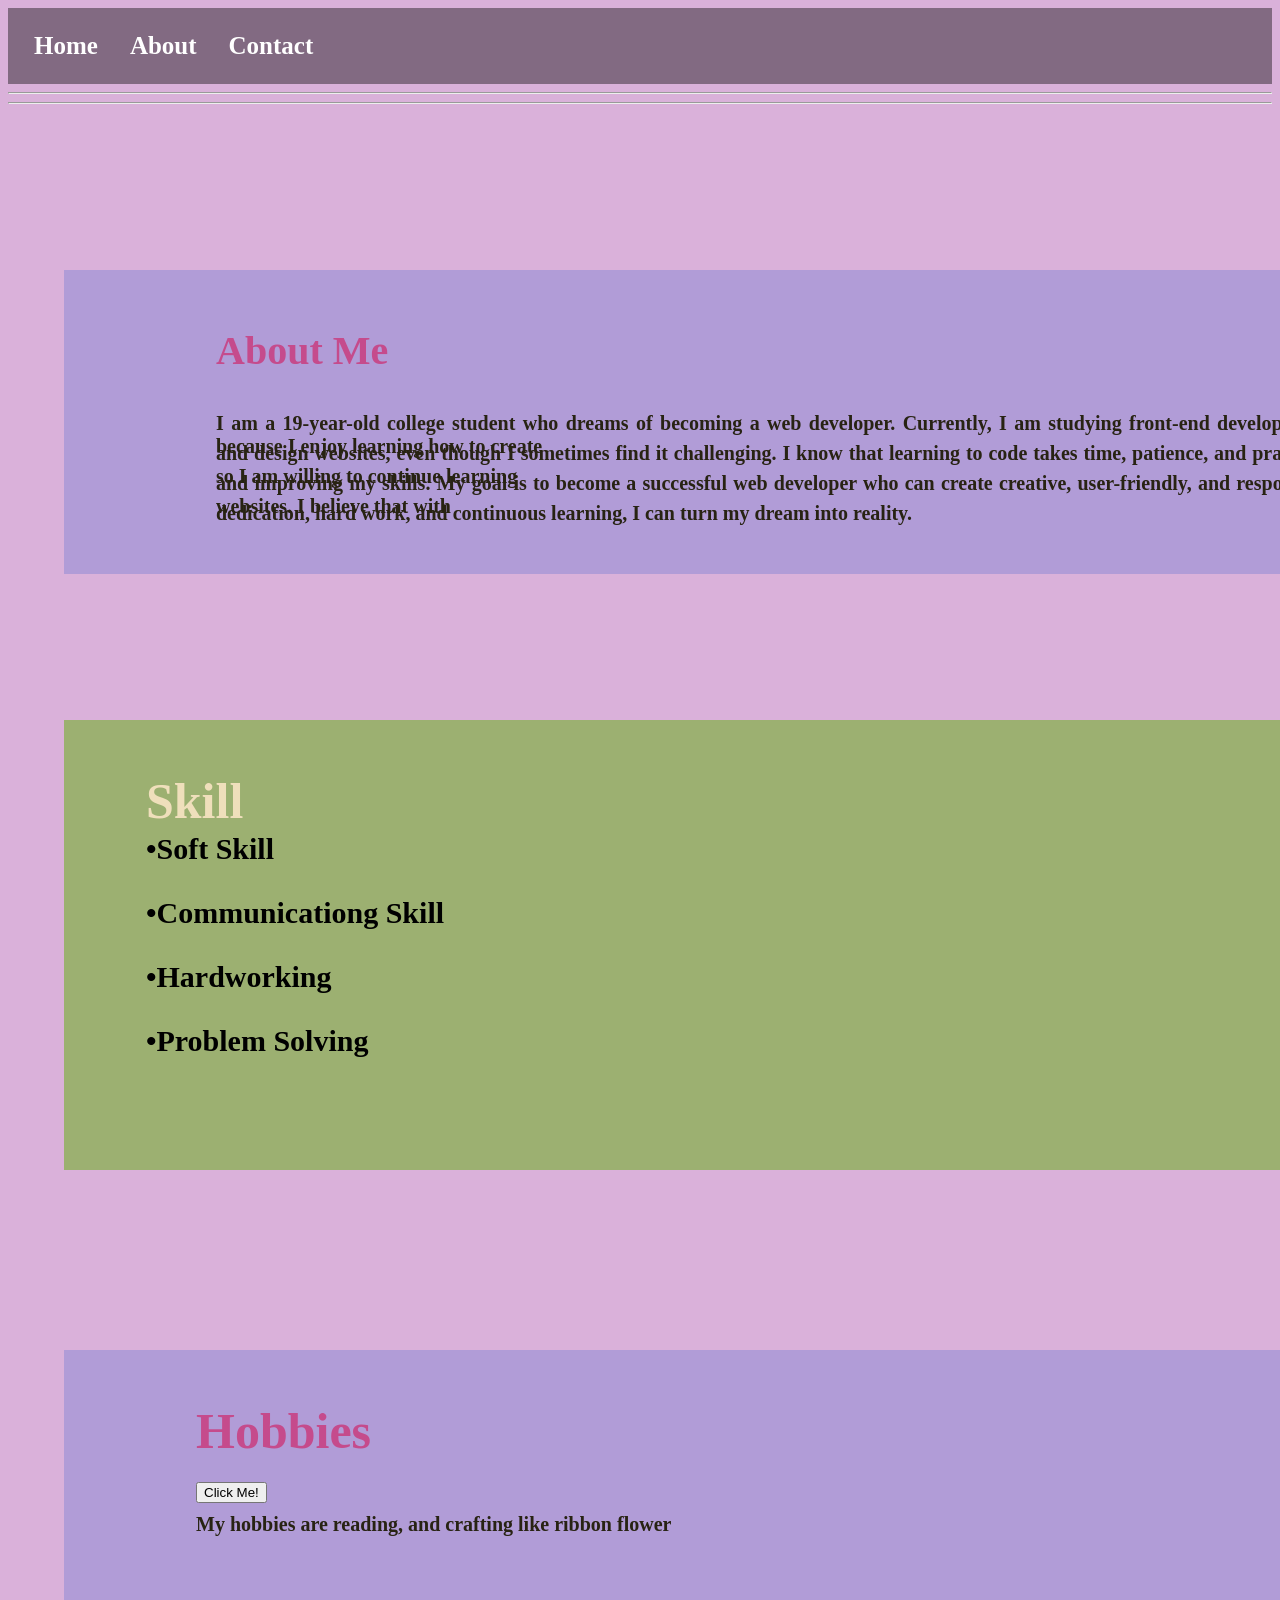
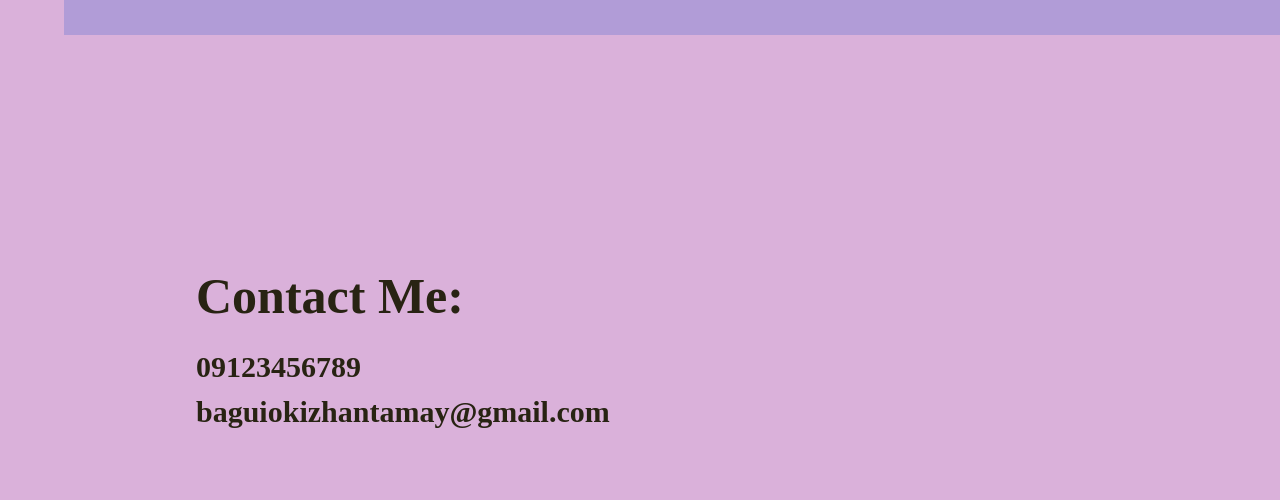
==== About me.html @ 7805eb70 "Add files via upload" ====
<!DOCTYPE html>
<html>
    <head>
        <link rel="stylesheet" href="about.css">
    </head>
    <body>
         <ul class="taas">
            <li><a href="index.html">Home</a></li>
            <li><a href="#About me.html">About</a></li>
            <li><a href="#contact">Contact</a></li>
        </ul>
        <hr id="line">
    <div id="bg">
        <p span id="likod">About Me</p>
        <p span id="lol"> I am a 19-year-old college student who dreams of becoming a web developer. Currently, I am studying front-end development because I enjoy learning how to create</p>
            
        <p span id="one">and design websites, even though I sometimes find it challenging. I know that learning to code takes time, patience, and practice, so I am willing to continue learning </p>
        <p span id="two">and improving my skills. My goal is to become a successful web developer who can create creative, user-friendly, and responsive websites. I believe that with </p>
        <p span id="dugtong">dedication, hard work, and continuous learning, I can turn my dream into reality.</p>
    </div>

    <div class="galing">
        <p span id="iskil">Skill</p>
        
        <p span id="uno">•Soft Skill</p>
        <p span id="dos">•Communicationg Skill</p>
        <p span id="tres">•Hardworking</p>
        <p span id="kwatro">•Problem Solving</p>
    </div>

    <div class="habi">
        <p span id="hobbi">Hobbies</p>
        <p span id="exp">My hobbies are reading, and crafting like ribbon flower </p>
        <button type="button" onclick="document.getElementById('flower').style.display='block'">Click Me!</button>
<img id="flower" src="flower.jpg" alt="ribbon flower" width="200" style="display:none">
    </div>

    <hr>
    <div id="contact">
        <p span id="kuntak">Contact Me:</p>
        <br>
        <p span id="num">09123456789</p>
        <br>
        <p span id="gma">baguiokizhantamay@gmail.com</p>

    </div>

    </body>
</html>
---- about.css ----
body {
    background-color: #dab1da;
}

.taas  {
    list-style-type: none;
    margin: 0;
    padding: 10px;
    overflow: hidden;
    background-color: #826a82;
}

ul li {
    float: left;
    font-family: 'Times New Roman';
    font-weight: bold;
    font-size: 25px;
}

ul li a {
  display: block;
  color: white;
  text-align: center;
  padding: 14px 16px;
  text-decoration: none;

}

ul li a:hover {
    background-color: #b59e90;
}

#linya {
    color: white;
}

/*body*/

#bg {
    position:absolute;
    top: 30%;
    left: 5%;
    padding: 150px;
    border: 2px solid #b19cd7;    
    width: 75%;
    background-color: #b19cd7;
    
}

#likod {
    position:absolute;
    top: 5%;
    text-align: left;
    font-weight: bold;
    font-size: 40px;
    font-family: 'Times New Roman';
    color: #c54b8c;
}

#lol {
     position:absolute;
     top: 40%;
     text-align: justify;
     font-weight: bold;
     font-size: 20px;
     font-family: 'Times New Roman';
     color: #282313;
}

#one {
    position:absolute;
     top: 50%;
     text-align: justify;
     font-weight: bold;
     font-size: 20px;
     font-family: 'Times New Roman';
     color: #282313;
}
    
#two {
    position:absolute;
     top: 60%;
     text-align: justify;
     font-weight: bold;
     font-size: 20px;
     font-family: 'Times New Roman';
     color: #282313;
}

#dugtong {
    position:absolute;
     top: 70%;
     text-align: justify;
     font-weight: bold;
     font-size: 20px;
     font-family: 'Times New Roman';
     color: #282313;
}

.galing {
    position:absolute;
    top: 80%;
    left: 5%;
    padding: 80px;
    border: 2px solid #9cb071;    
    width: 83%;
    background-color: #9cb071;
    
}

#iskil {
    position:absolute;
    top: 0%;
    text-align: left;
    font-weight: bold;
    font-size: 50px;
    font-family: 'Times New Roman';
    color: #efdfbb;
}

#uno {
    font-weight: bold;
    font-size: 30px;
    font-family: 'Times New Roman';
}

#dos {
    font-weight: bold;
    font-size: 30px;
    font-family: 'Times New Roman';
}

#tres {
    font-weight: bold;
    font-size: 30px;
    font-family: 'Times New Roman';
}

#kwatro {
    font-weight: bold;
    font-size: 30px;
    font-family: 'Times New Roman';
}

.habi {
    position:absolute;
    top: 150%;
    left: 5%;
    padding: 130px;
    border: 2px solid #b19cd7;    
    width: 77%;
    background-color: #b19cd7;
    
}

#hobbi {
    position:absolute;
    top: 0%;
    text-align: left;
    font-weight: bold;
    font-size: 50px;
    font-family: 'Times New Roman';
    color: #c54b8c;
}

#exp {
     position:absolute;
     top: 50%;
     text-align: justify;
     font-weight: bold;
     font-size: 20px;
     font-family: 'Times New Roman';
     color: #282313;
}

#contact {
    position:absolute;
    top: 200%;
    left: 5%;
    padding: 130px;
    border: 2px solid #dab1da;    
    width: 77%;
    background-color: #dab1da;
}
#kuntak {
     position:absolute;
     top: 5%;
     text-align: justify;
     font-weight: bold;
     font-size: 50px;
     font-family: 'Times New Roman';
     color: #282313;
}

#num {
    position:absolute;
     top: 40%;
     text-align: justify;
     font-weight: bold;
     font-size: 30px;
     font-family: 'Times New Roman';
     color: #282313;
}

#gma {
    position:absolute;
     top: 55%;
     text-align: justify;
     font-weight: bold;
     font-size: 30px;
     font-family: 'Times New Roman';
     color: #282313;
}
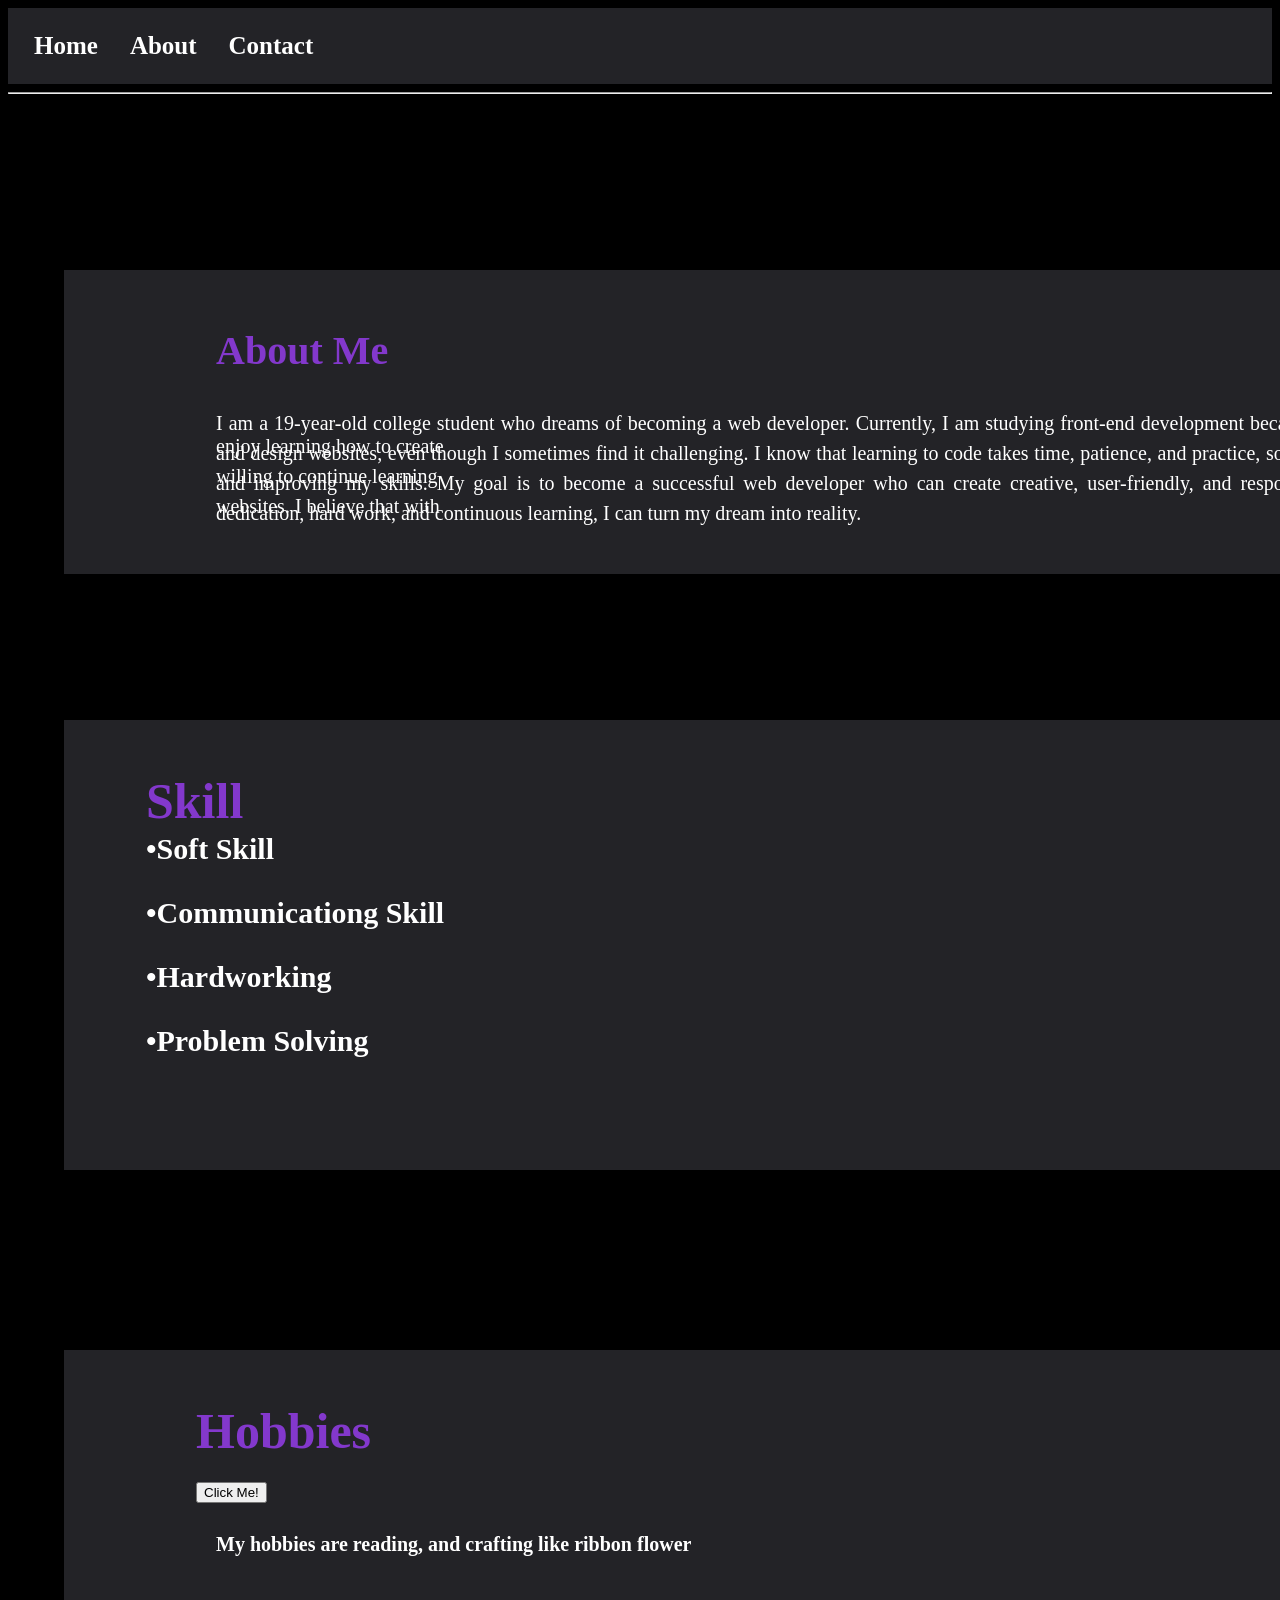
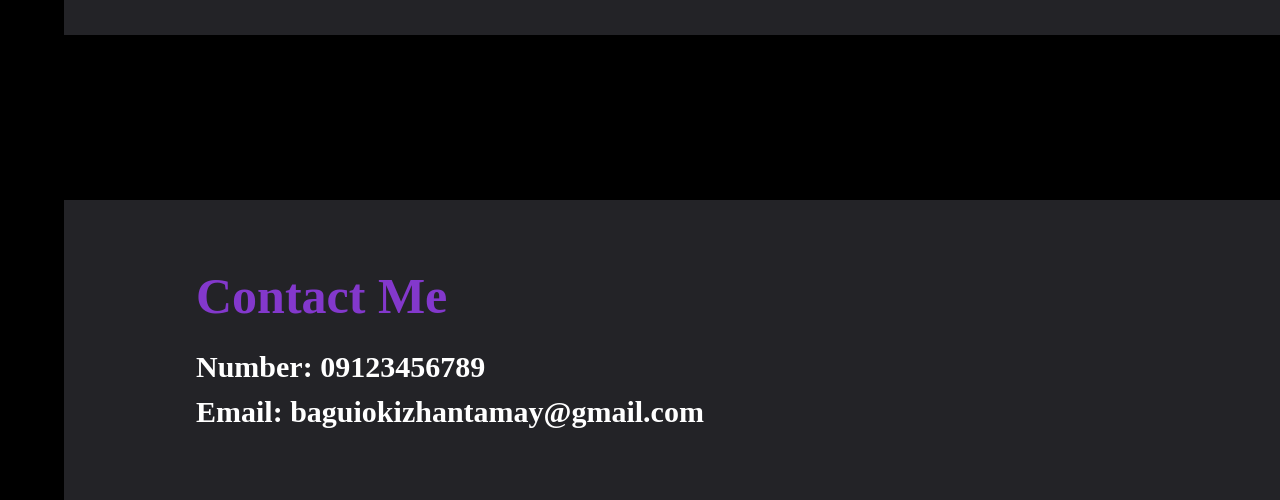
==== commit 0db868f0: "Add files via upload" ====
--- a/About me.html
+++ b/About me.html
@@ -1,6 +1,7 @@
 <!DOCTYPE html>
 <html>
     <head>
+        <meta name="viewport" content="width=device-width, initial-scale=1.0">
         <link rel="stylesheet" href="about.css">
     </head>
     <body>
@@ -9,8 +10,9 @@
             <li><a href="#About me.html">About</a></li>
             <li><a href="#contact">Contact</a></li>
         </ul>
-        <hr id="line">
-    <div id="bg">
+
+    <div id="proj">
+        <div id="bg">
         <p span id="likod">About Me</p>
         <p span id="lol"> I am a 19-year-old college student who dreams of becoming a web developer. Currently, I am studying front-end development because I enjoy learning how to create</p>
             
@@ -18,7 +20,7 @@
         <p span id="two">and improving my skills. My goal is to become a successful web developer who can create creative, user-friendly, and responsive websites. I believe that with </p>
         <p span id="dugtong">dedication, hard work, and continuous learning, I can turn my dream into reality.</p>
     </div>
-
+    
     <div class="galing">
         <p span id="iskil">Skill</p>
         
@@ -27,21 +29,22 @@
         <p span id="tres">•Hardworking</p>
         <p span id="kwatro">•Problem Solving</p>
     </div>
-
+    
     <div class="habi">
         <p span id="hobbi">Hobbies</p>
         <p span id="exp">My hobbies are reading, and crafting like ribbon flower </p>
         <button type="button" onclick="document.getElementById('flower').style.display='block'">Click Me!</button>
 <img id="flower" src="flower.jpg" alt="ribbon flower" width="200" style="display:none">
     </div>
+    </div>
 
     <hr>
     <div id="contact">
-        <p span id="kuntak">Contact Me:</p>
+        <p span id="kuntak">Contact Me</p>
         <br>
-        <p span id="num">09123456789</p>
+        <p span id="num">Number: 09123456789</p>
         <br>
-        <p span id="gma">baguiokizhantamay@gmail.com</p>
+        <p span id="gma">Email: baguiokizhantamay@gmail.com</p>
 
     </div>
 
--- a/about.css
+++ b/about.css
@@ -1,13 +1,13 @@
 body {
-    background-color: #dab1da;
+    background-color: BLACK;
 }
 
 .taas  {
+    overflow: auto;
     list-style-type: none;
     margin: 0;
-    padding: 10px;
-    overflow: hidden;
-    background-color: #826a82;
+    padding: 10px;   
+    background-color: #232327;
 }
 
 ul li {
@@ -27,12 +27,8 @@
 }
 
 ul li a:hover {
-    background-color: #b59e90;
-}
-
-#linya {
-    color: white;
-}
+    background-color: #8338cc;
+}   
 
 /*body*/
 
@@ -41,9 +37,9 @@
     top: 30%;
     left: 5%;
     padding: 150px;
-    border: 2px solid #b19cd7;    
+    border: 2px solid #232327;    
     width: 75%;
-    background-color: #b19cd7;
+    background-color: #232327;
     
 }
 
@@ -54,47 +50,43 @@
     font-weight: bold;
     font-size: 40px;
     font-family: 'Times New Roman';
-    color: #c54b8c;
+    color: #8338cc;
 }
 
 #lol {
      position:absolute;
      top: 40%;
      text-align: justify;
-     font-weight: bold;
-     font-size: 20px;
-     font-family: 'Times New Roman';
-     color: #282313;
+     font-size: 20px;
+     font-family: 'Times New Roman';
+     color: white;
 }
 
 #one {
     position:absolute;
      top: 50%;
      text-align: justify;
-     font-weight: bold;
-     font-size: 20px;
-     font-family: 'Times New Roman';
-     color: #282313;
+     font-size: 20px;
+     font-family: 'Times New Roman';
+     color: white;
 }
     
 #two {
     position:absolute;
      top: 60%;
      text-align: justify;
-     font-weight: bold;
-     font-size: 20px;
-     font-family: 'Times New Roman';
-     color: #282313;
+     font-size: 20px;
+     font-family: 'Times New Roman';
+     color: white;
 }
 
 #dugtong {
     position:absolute;
      top: 70%;
      text-align: justify;
-     font-weight: bold;
-     font-size: 20px;
-     font-family: 'Times New Roman';
-     color: #282313;
+     font-size: 20px;
+     font-family: 'Times New Roman';
+     color: white;
 }
 
 .galing {
@@ -102,9 +94,9 @@
     top: 80%;
     left: 5%;
     padding: 80px;
-    border: 2px solid #9cb071;    
+    border: 2px solid #232327;    
     width: 83%;
-    background-color: #9cb071;
+    background-color: #232327;
     
 }
 
@@ -115,30 +107,34 @@
     font-weight: bold;
     font-size: 50px;
     font-family: 'Times New Roman';
-    color: #efdfbb;
+    color: #8338cc;
 }
 
 #uno {
     font-weight: bold;
     font-size: 30px;
+    color: white;
     font-family: 'Times New Roman';
 }
 
 #dos {
     font-weight: bold;
     font-size: 30px;
+    color: white;
     font-family: 'Times New Roman';
 }
 
 #tres {
     font-weight: bold;
     font-size: 30px;
+    color: white;
     font-family: 'Times New Roman';
 }
 
 #kwatro {
     font-weight: bold;
     font-size: 30px;
+    color: white;
     font-family: 'Times New Roman';
 }
 
@@ -147,9 +143,9 @@
     top: 150%;
     left: 5%;
     padding: 130px;
-    border: 2px solid #b19cd7;    
+    border: 2px solid #232327;    
     width: 77%;
-    background-color: #b19cd7;
+    background-color: #232327;
     
 }
 
@@ -160,7 +156,7 @@
     font-weight: bold;
     font-size: 50px;
     font-family: 'Times New Roman';
-    color: #c54b8c;
+    color: #8338cc;
 }
 
 #exp {
@@ -170,7 +166,7 @@
      font-weight: bold;
      font-size: 20px;
      font-family: 'Times New Roman';
-     color: #282313;
+     color: white;
 }
 
 #contact {
@@ -178,10 +174,11 @@
     top: 200%;
     left: 5%;
     padding: 130px;
-    border: 2px solid #dab1da;    
+    border: 2px solid #232327;    
     width: 77%;
-    background-color: #dab1da;
-}
+    background-color: #232327;
+}
+
 #kuntak {
      position:absolute;
      top: 5%;
@@ -189,7 +186,7 @@
      font-weight: bold;
      font-size: 50px;
      font-family: 'Times New Roman';
-     color: #282313;
+     color: #8338cc;
 }
 
 #num {
@@ -199,7 +196,7 @@
      font-weight: bold;
      font-size: 30px;
      font-family: 'Times New Roman';
-     color: #282313;
+     color: white;
 }
 
 #gma {
@@ -209,5 +206,115 @@
      font-weight: bold;
      font-size: 30px;
      font-family: 'Times New Roman';
-     color: #282313;
-}+     color: white;
+}
+
+
+#exp {
+    padding: 20px;
+    }   
+
+#contact {
+    padding: 130px;
+    }
+
+#kuntak {
+     position:absolute;
+     top: 5%;
+     text-align: justify;
+     font-weight: bold;
+     font-size: 50px;
+     font-family: 'Times New Roman';
+    background-color: #232327;
+}
+
+#kuntak {
+     position:absolute;
+     top: 5%;
+     text-align: justify;
+     font-weight: bold;
+     font-size: 50px;
+     font-family: 'Times New Roman';
+     color: #8338cc;
+}
+
+#num {
+    position:absolute;
+     top: 40%;
+     text-align: justify;
+     font-weight: bold;
+     font-size: 30px;
+     font-family: 'Times New Roman';
+     color: white;
+}
+
+#gma {
+    position:absolute;
+     top: 55%;
+     text-align: justify;
+     font-weight: bold;
+     font-size: 30px;
+     font-family: 'Times New Roman';
+     color: white;
+}
+
+@media (max-width: 800px) {
+    #proj {
+        flex-direction: column; 
+    }
+}
+
+@media (max-width: 500px) {
+    html {
+        scroll-padding-top: 130px;
+    }
+
+    body {
+        background-color: black;
+    }
+
+    .taas {
+        padding: 10px;
+    }
+
+    ul li a {
+        padding: 14px 16px;
+    }
+
+   
+    #bg, .galing, .habi, #contact {
+        position: relative; 
+        top: auto;
+        left: auto;
+        padding: 20px;
+        width: 90%;
+        margin: 0 auto 40px auto;
+        border: 2px solid #232327;
+        background-color: #232327;
+    }
+
+    #likod, #lol, #one, #two, #dugtong,
+    #iskil, #uno, #dos, #tres, #kwatro,
+    #hobbi, #exp, #kuntak, #num, #gma {
+        position: relative;
+        top: auto;
+        left: auto;
+        text-align: center;
+        padding: 10px 0;
+        font-size: 18px; 
+    }
+
+    
+    #likod, #iskil, #hobbi, #kuntak {
+        font-size: 36px;
+        color: #8338cc;
+        font-weight: bold;
+    }
+
+    
+    #flower {
+        width: 100%;
+        max-width: 300px;
+        height: auto;
+    }
+}
